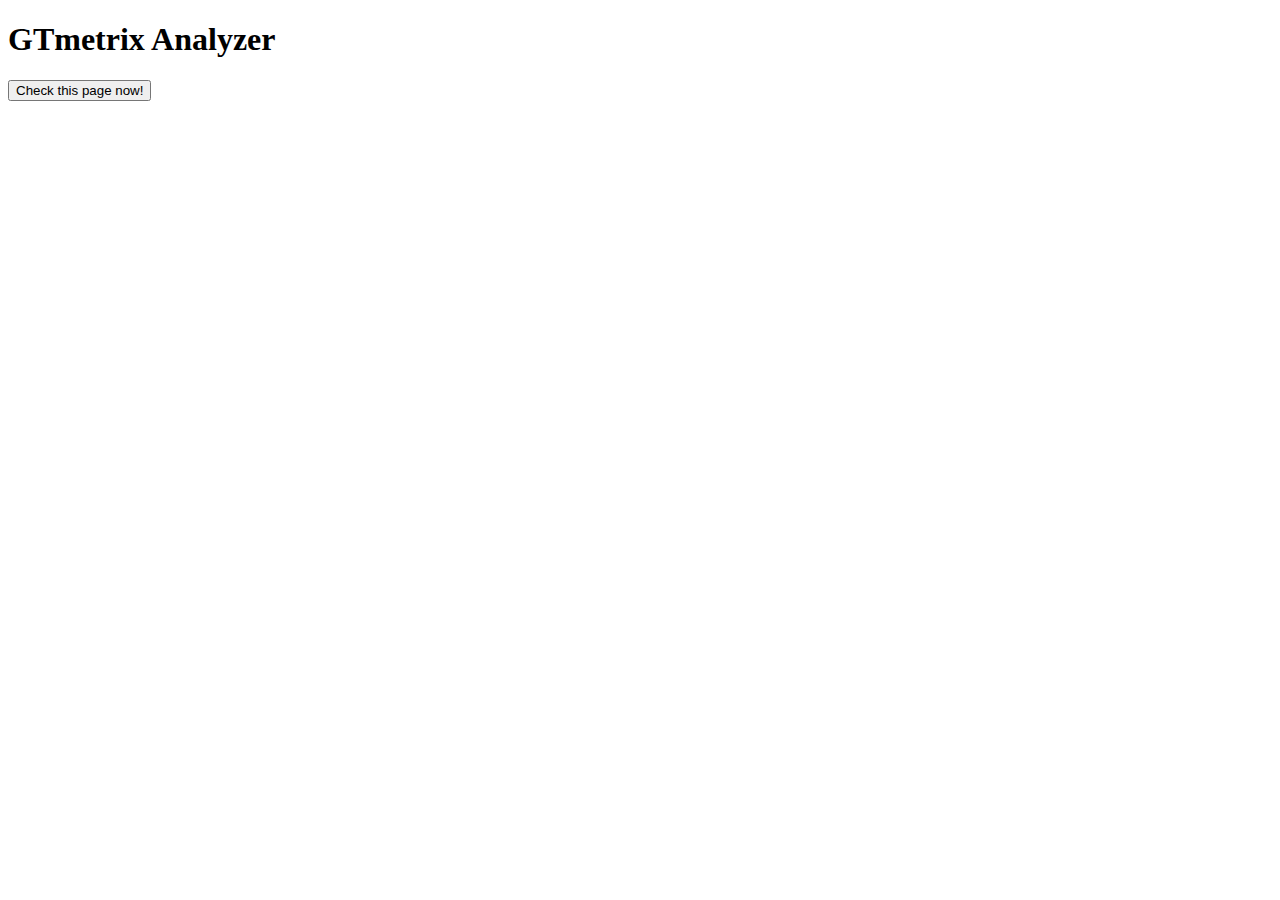
==== popup.html @ fff39330 "0.2.0.1 - minor code fixes" ====
<!doctype html>
<html>
  <head>
    <title>GTmetrix Analyzer</title>
    <script src="popup.js"></script>
  </head>
  <body>
    <h1>GTmetrix Analyzer</h1>
    <button id="checkPage">Check this page now!</button>
  </body>
</html>
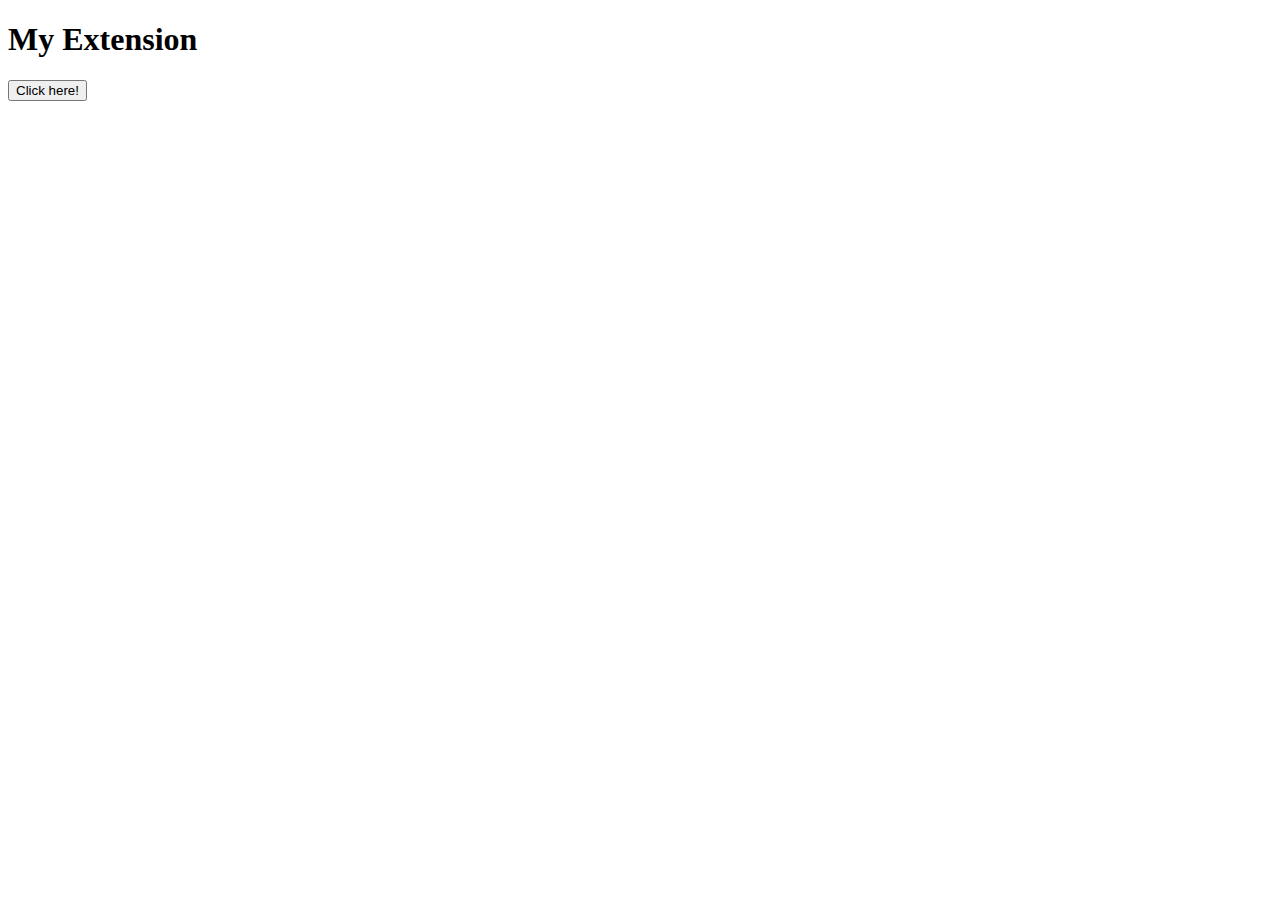
==== commit 71eeb597: "0.1.0.0 different variation of extension" ====
--- a/popup.html
+++ b/popup.html
@@ -5,7 +5,7 @@
     <script src="popup.js"></script>
   </head>
   <body>
-    <h1>GTmetrix Analyzer</h1>
-    <button id="checkPage">Check this page now!</button>
+    <h1>My Extension</h1>
+    <button id="checkPage">Click here!</button>
   </body>
 </html>
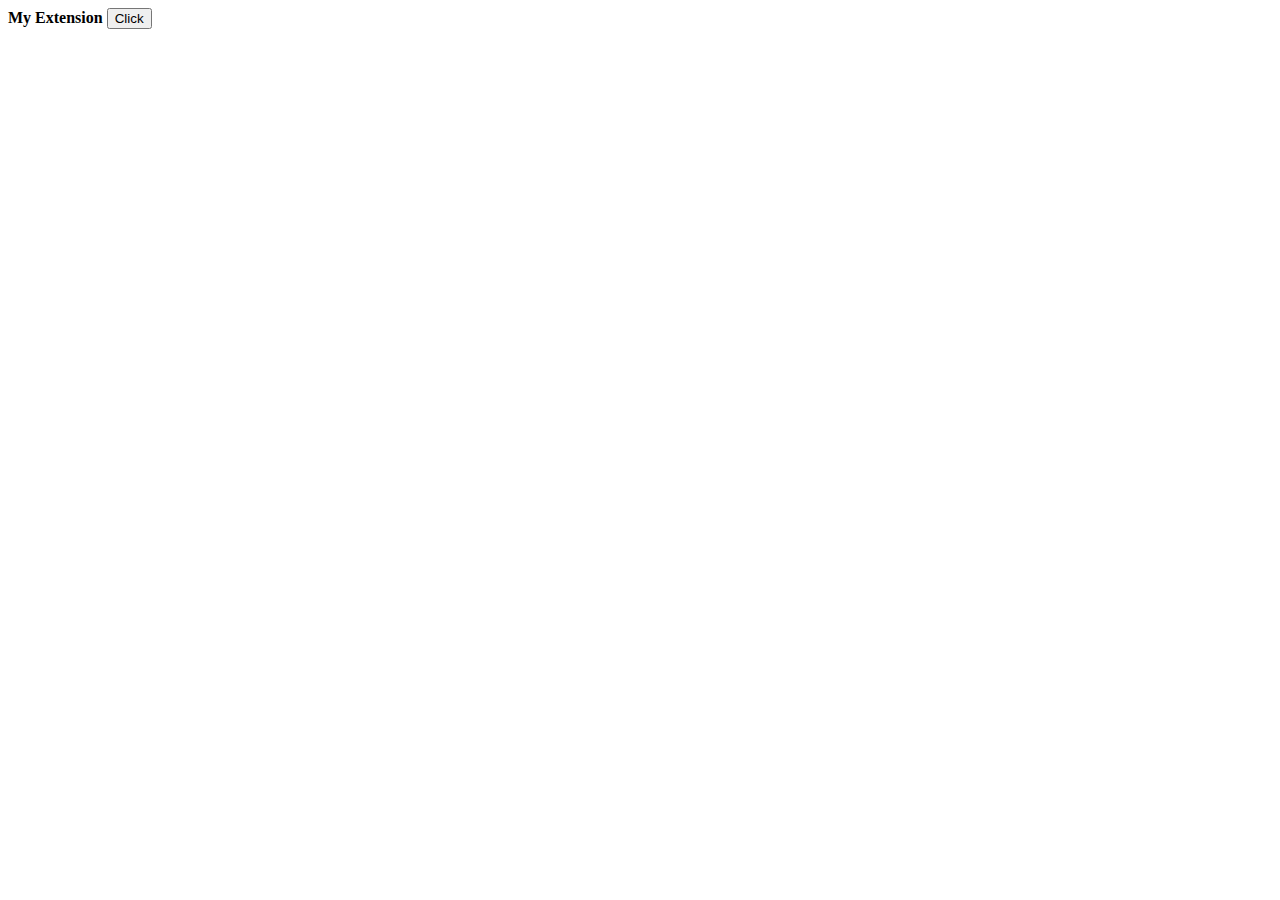
==== commit 6bffac1b: "Add files via upload" ====
--- a/popup.html
+++ b/popup.html
@@ -1,11 +1,13 @@
 <!doctype html>
 <html>
   <head>
-    <title>GTmetrix Analyzer</title>
-    <script src="popup.js"></script>
-  </head>
+    <title>Getting Started Extension's Popup</title>
+    <style>
+    </style>
+    <!-- JavaScript and HTML must be in separate files for security. -->
+     </head>
   <body>
-    <h1>My Extension</h1>
-    <button id="checkPage">Click here!</button>
+  <b>My Extension</b>
+      <a href='http://google.com' target='_newtab'><button>Click</button></a>
   </body>
-</html>
+</html>